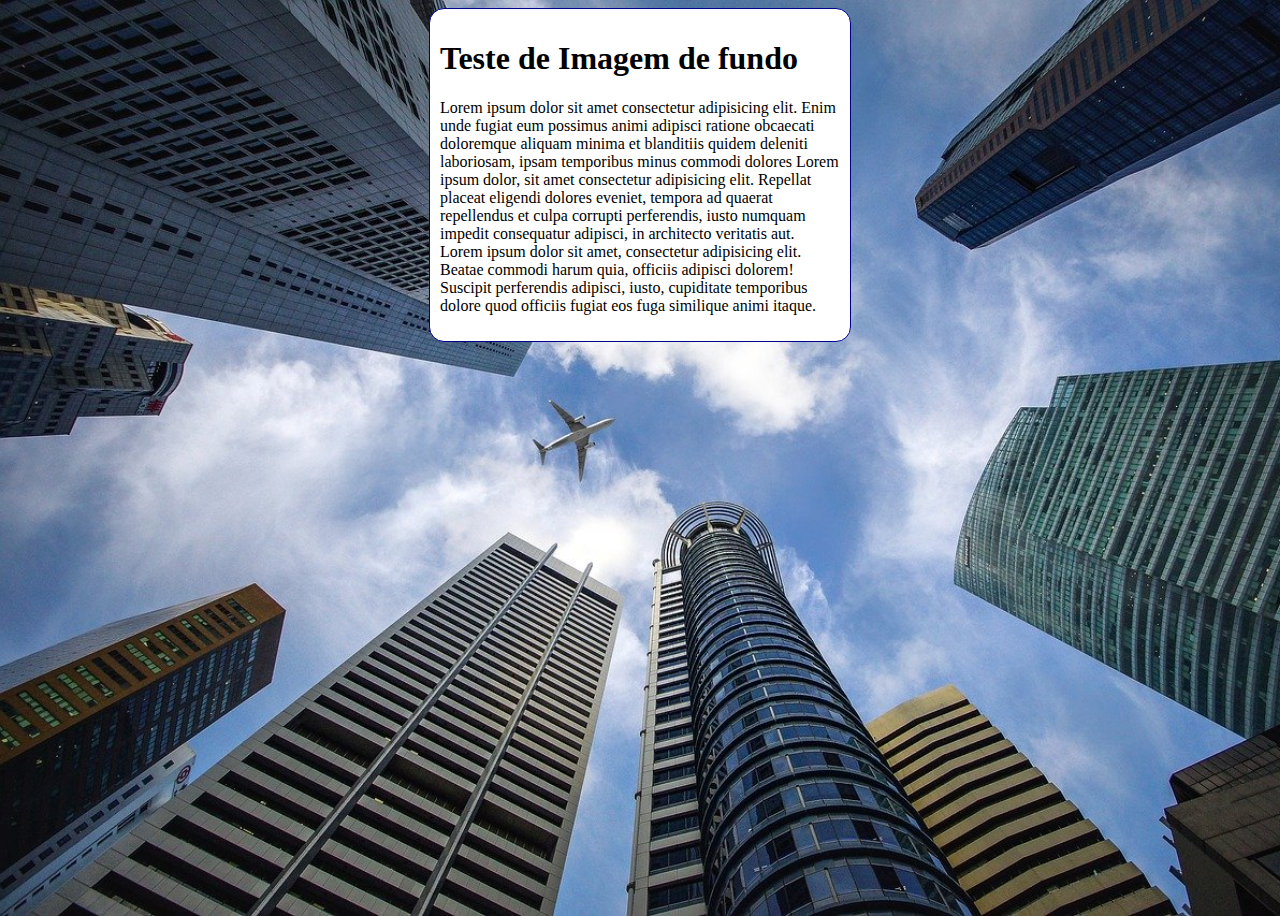
==== Exercicios/ex022/fundo006.html @ 122d7090 "atualizar" ====
<!DOCTYPE html>
<html lang="pt-br">
<head>
    <meta charset="UTF-8">
    <meta http-equiv="X-UA-Compatible" content="IE=edge">
    <meta name="viewport" content="width=device-width, initial-scale=1.0">
    <title>Document</title>
    <style>
        body {
            height: 100vh;
            background-color: black;
            background-image: url('imagens/wallpaper002.jpg');
            background-repeat: no-repeat;
            background-size: cover;
        }

        main {
            background-color: white;
            width: 400px;
            padding: 10px;
            margin: auto;
            border: 1px solid darkblue;
            border-radius: 15px;
        }
    </style>
</head>
<body>
    <main>
        <h1>
            Teste de Imagem de fundo
        </h1>
        <p>Lorem ipsum dolor sit amet consectetur adipisicing elit. Enim unde fugiat eum possimus animi adipisci ratione obcaecati doloremque aliquam minima et blanditiis quidem deleniti laboriosam, ipsam temporibus minus commodi dolores Lorem ipsum dolor, sit amet consectetur adipisicing elit. Repellat placeat eligendi dolores eveniet, tempora ad quaerat repellendus et culpa corrupti perferendis, iusto numquam impedit consequatur adipisci, in architecto veritatis aut. Lorem ipsum dolor sit amet, consectetur adipisicing elit. Beatae commodi harum quia, officiis adipisci dolorem! Suscipit perferendis adipisci, iusto, cupiditate temporibus dolore quod officiis fugiat eos fuga similique animi itaque.</p>
    </main>
</body>
</html>
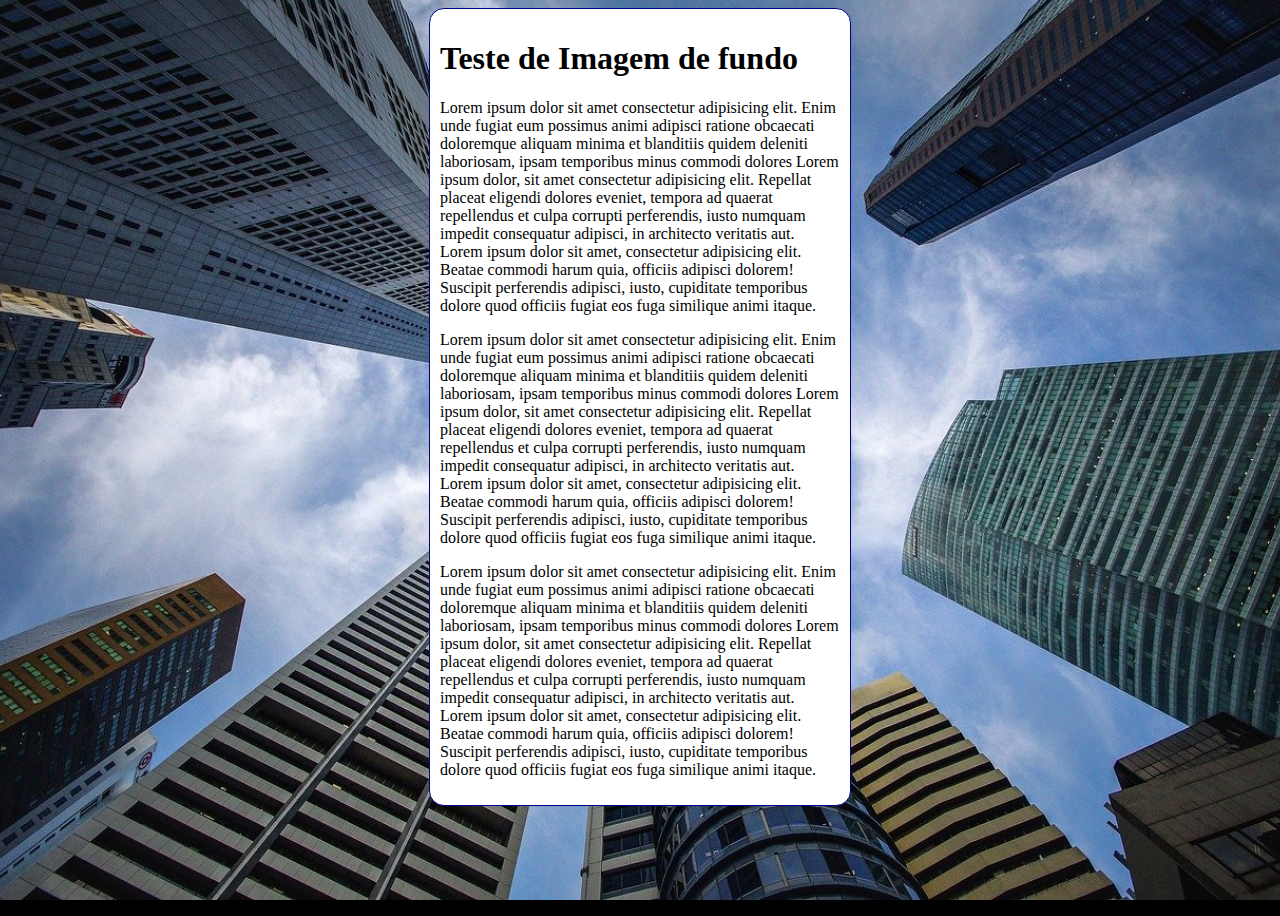
==== commit 4c056d21: "upgrade" ====
--- a/Exercicios/ex022/fundo006.html
+++ b/Exercicios/ex022/fundo006.html
@@ -4,19 +4,24 @@
     <meta charset="UTF-8">
     <meta http-equiv="X-UA-Compatible" content="IE=edge">
     <meta name="viewport" content="width=device-width, initial-scale=1.0">
-    <title>Document</title>
+    <title>Fundo Fixo</title>
     <style>
         body {
             height: 100vh;
-            background-color: black;
+            /*background-color: black;
             background-image: url('imagens/wallpaper002.jpg');
+            background-position: center center;
             background-repeat: no-repeat;
+            background-size: cover;
+            background-attachment: fixed;*/
+
+            background: black url('imagens/wallpaper002.jpg') center center no-repeat  fixed;
             background-size: cover;
         }
 
         main {
             background-color: white;
-            width: 400px;
+            max-width: 400px;
             padding: 10px;
             margin: auto;
             border: 1px solid darkblue;
@@ -30,6 +35,8 @@
             Teste de Imagem de fundo
         </h1>
         <p>Lorem ipsum dolor sit amet consectetur adipisicing elit. Enim unde fugiat eum possimus animi adipisci ratione obcaecati doloremque aliquam minima et blanditiis quidem deleniti laboriosam, ipsam temporibus minus commodi dolores Lorem ipsum dolor, sit amet consectetur adipisicing elit. Repellat placeat eligendi dolores eveniet, tempora ad quaerat repellendus et culpa corrupti perferendis, iusto numquam impedit consequatur adipisci, in architecto veritatis aut. Lorem ipsum dolor sit amet, consectetur adipisicing elit. Beatae commodi harum quia, officiis adipisci dolorem! Suscipit perferendis adipisci, iusto, cupiditate temporibus dolore quod officiis fugiat eos fuga similique animi itaque.</p>
+        <p>Lorem ipsum dolor sit amet consectetur adipisicing elit. Enim unde fugiat eum possimus animi adipisci ratione obcaecati doloremque aliquam minima et blanditiis quidem deleniti laboriosam, ipsam temporibus minus commodi dolores Lorem ipsum dolor, sit amet consectetur adipisicing elit. Repellat placeat eligendi dolores eveniet, tempora ad quaerat repellendus et culpa corrupti perferendis, iusto numquam impedit consequatur adipisci, in architecto veritatis aut. Lorem ipsum dolor sit amet, consectetur adipisicing elit. Beatae commodi harum quia, officiis adipisci dolorem! Suscipit perferendis adipisci, iusto, cupiditate temporibus dolore quod officiis fugiat eos fuga similique animi itaque.</p>
+        <p>Lorem ipsum dolor sit amet consectetur adipisicing elit. Enim unde fugiat eum possimus animi adipisci ratione obcaecati doloremque aliquam minima et blanditiis quidem deleniti laboriosam, ipsam temporibus minus commodi dolores Lorem ipsum dolor, sit amet consectetur adipisicing elit. Repellat placeat eligendi dolores eveniet, tempora ad quaerat repellendus et culpa corrupti perferendis, iusto numquam impedit consequatur adipisci, in architecto veritatis aut. Lorem ipsum dolor sit amet, consectetur adipisicing elit. Beatae commodi harum quia, officiis adipisci dolorem! Suscipit perferendis adipisci, iusto, cupiditate temporibus dolore quod officiis fugiat eos fuga similique animi itaque.</p>
     </main>
 </body>
 </html>